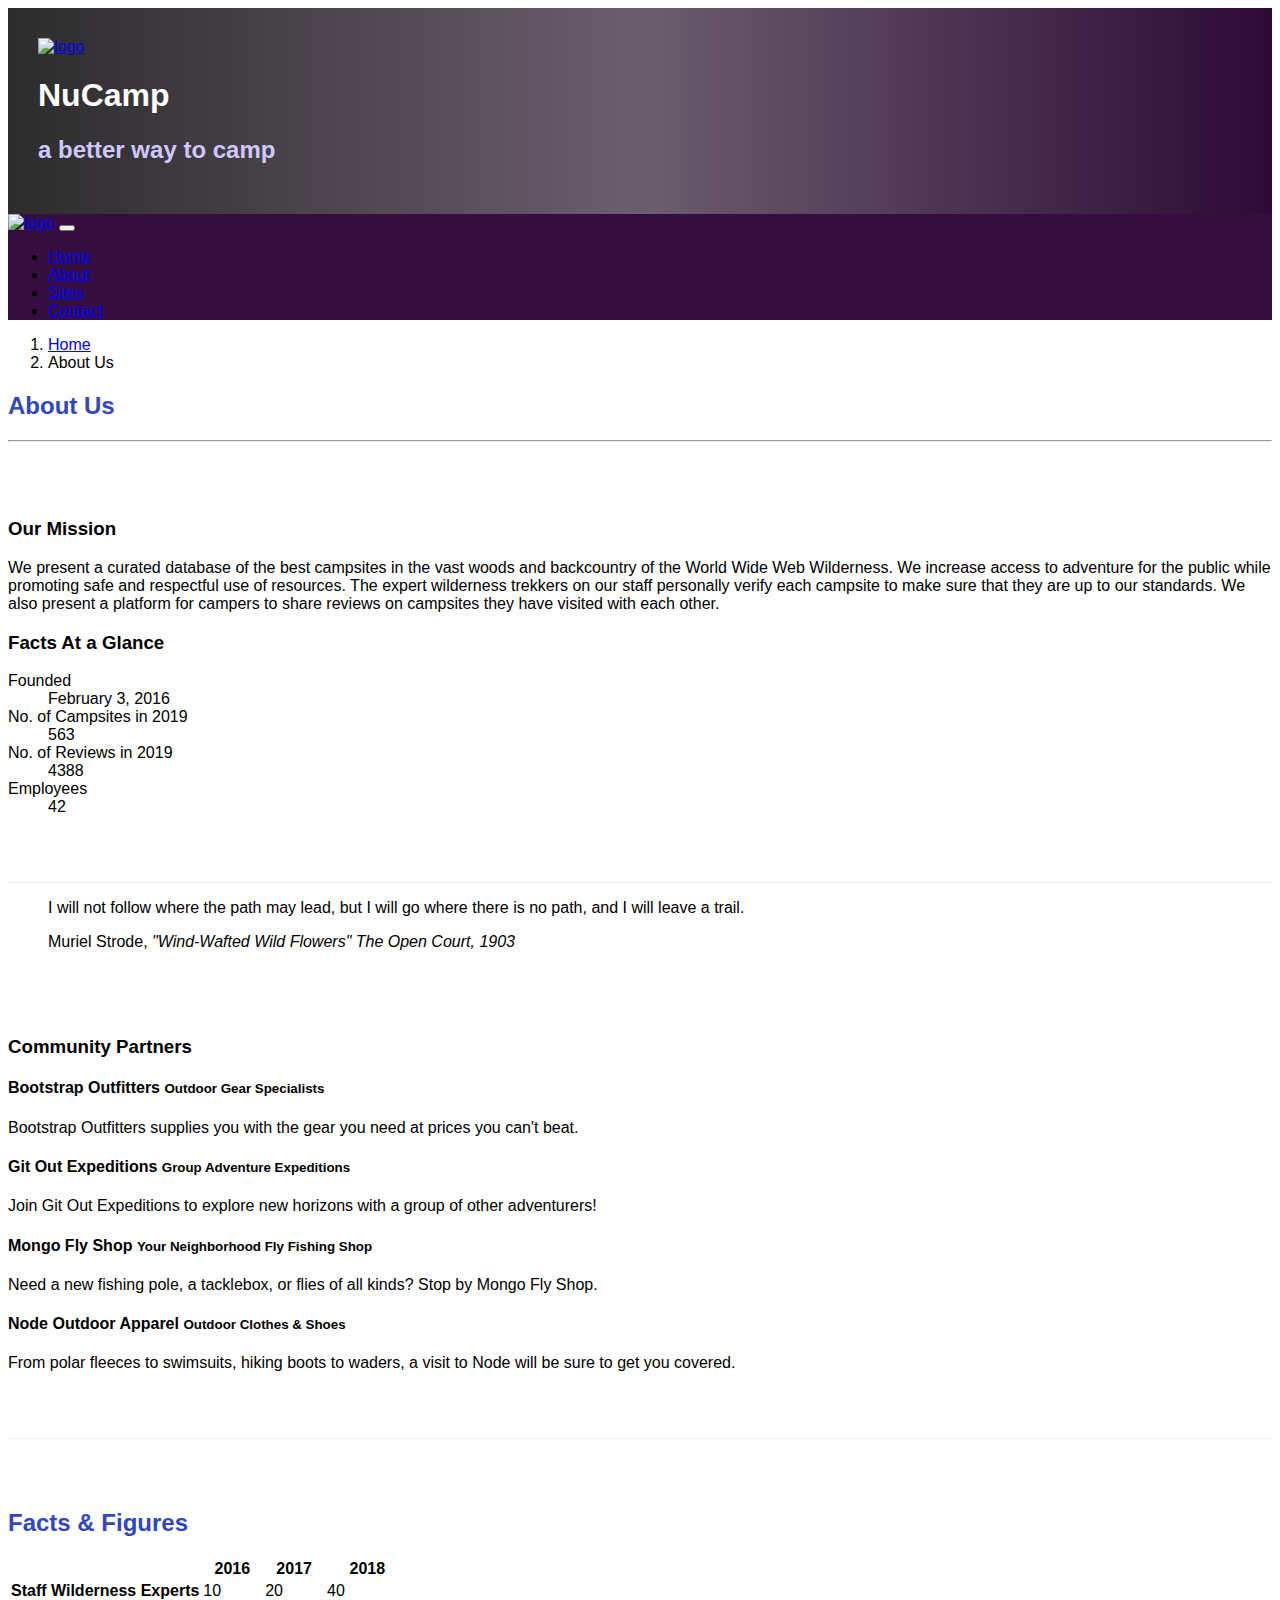
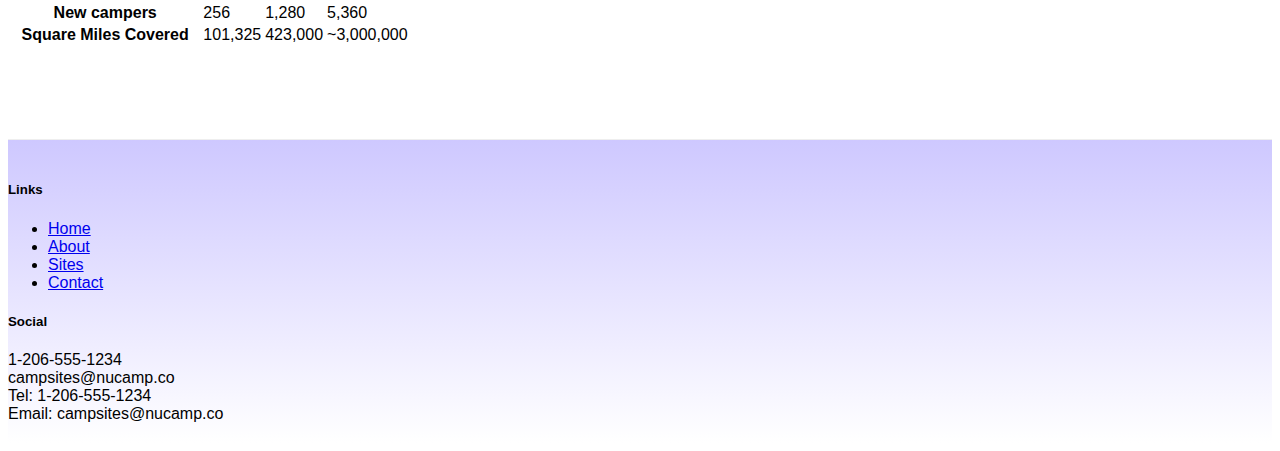
==== aboutus.html @ 90262d2c "First Commit" ====
<!DOCTYPE html>
<html lang="en">
  <head>
    <!-- Required meta tags always come first -->
    <meta charset="utf-8" />
    <meta name="viewport" content="width=device-width, initial-scale=1" />
    <!-- Bootstrap CSS -->
    <link
      rel="stylesheet"
      href="node_modules/bootstrap/dist/css/bootstrap.min.css"
    />
    <!-- Additional CSS must be placed after Bootstrap CSS -->
    <link
      rel="stylesheet"
      href="node_modules/font-awesome/css/font-awesome.min.css"
    />
    <link
      rel="stylesheet"
      href="node_modules/bootstrap-social/bootstrap-social.css"
    />
    <link
      rel="stylesheet"
      href="https://fonts.googleapis.com/css?family=Lobster&ampOpen+Sans"
    />
    <link rel="stylesheet" href="css/styles.css" />

    <title>NuCamp: A Better Way To Camp</title>
  </head>

  <body>
    <header class="jumbotron jumbotron-fluid">
      <div class="container">
        <div class="col-4 col-sm-3 col-md-2 align-self-center">
          <a href="index.html"
            ><img src="img/logo.png" alt="logo" class="img-fluid"
          /></a>
        </div>
        <div class="col">
          <h1>NuCamp</h1>
          <h2>a better way to camp</h2>
        </div>
      </div>
    </header>

    <nav class="navbar navbar-expand-sm navbar-dark sticky-top">
      <div class="container">
        <a class="navbar-brand" href="#"
          ><img src="img/logo.png" alt="logo" height="30" width="30"
        /></a>
        <button
          class="navbar-toggler ml-auto"
          type="button"
          data-toggle="collapse"
          data-target="#nucampNavbar"
        >
          <span class="navbar-toggler-icon"></span>
        </button>

        <div class="collapse navbar-collapse" id="nucampNavbar">
          <ul class="navbar-nav">
            <li class="nav-item">
              <a class="nav-link" href="index.html"
                ><i class="fa fa-home fa-lg"></i>Home</a
              >
            </li>
            <li class="nav-item active">
              <a class="nav-link" href="about"
                ><i class="fa fa-info fa-lg"></i>About</a
              >
            </li>
            <li class="nav-item">
              <a class="nav-link" href="#"
                ><i class="fa fa-list fa-lg"></i>Sites</a
              >
            </li>
            <li class="nav-item">
              <a class="nav-link" href="contactus.html"
                ><i class="fa fa-address-card fa-lg"></i>Contact</a
              >
            </li>
          </ul>
        </div>
      </div>
    </nav>

    <div class="container">
      <div class="row">
        <div class="col-12">
          <ol class="breadcrumb">
            <li class="breadcrumb-item"><a href="index.html">Home</a></li>
            <li class="breadcrumb-item active">About Us</li>
          </ol>
          <h2>About Us</h2>
          <hr />
        </div>
      </div>

      <div class="container">
        <div class="row row-content">
          <div class="col-sm-6">
            <h3>Our Mission</h3>
            <p class="d-none d-sm-block">
              We present a curated database of the best campsites in the vast
              woods and backcountry of the World Wide Web Wilderness. We
              increase access to adventure for the public while promoting safe
              and respectful use of resources. The expert wilderness trekkers on
              our staff personally verify each campsite to make sure that they
              are up to our standards. We also present a platform for campers to
              share reviews on campsites they have visited with each other.
            </p>
          </div>
          <div class="col-sm-6">
            <div class="card-body">
              <div class="card">
                <h3 class="card-header bg-primary text-white">
                  Facts At a Glance
                </h3>
                <dl class="row">
                  <dt class="col-6">Founded</dt>
                  <dd class="col-6">February 3, 2016</dd>
                  <dt class="col-6">No. of Campsites in 2019</dt>
                  <dd class="col-6">563</dd>
                  <dt class="col-6">No. of Reviews in 2019</dt>
                  <dd class="col-6">4388</dd>
                  <dt class="col-6">Employees</dt>
                  <dd class="col-6">42</dd>
                </dl>
              </div>
            </div>
          </div>
        </div>
        <div class="col">
          <div class="card bg-light mt-3">
            <blockquote class="blockquote card-body">
              <p class="mb-0">
                I will not follow where the path may lead, but I will go where
                there is no path, and I will leave a trail.
              </p>
              <footer class="blockquote-footer">
                Muriel Strode,
                <cite title="Source Title"
                  >"Wind-Wafted Wild Flowers" The Open Court, 1903
                </cite>
              </footer>
            </blockquote>
          </div>
        </div>
      </div>

      <div class="container">
        <div class="row row-content">
          <div class="col">
            <h3>Community Partners</h3>
            <div id="accordion">
              <div class="card">
                <div role="tablist" class="card-header">
                  <h4>
                    <a data-toggle="collapse" data-target="#bootstrap"
                      >Bootstrap Outfitters
                      <small>Outdoor Gear Specialists</small>
                    </a>
                  </h4>
                  <div
                    class="collapse show"
                    id="bootstrap"
                    data-parent="#accordion"
                  >
                    <div class="card-body">
                      <p class="d-none d-sm-block">
                        Bootstrap Outfitters supplies you with the gear you need
                        at prices you can't beat.
                      </p>
                    </div>
                  </div>
                </div>
              </div>
              <div class="card">
                <div role="tablist" class="card-header">
                  <h4>
                    <a
                      class="collapsed"
                      data-toggle="collapse"
                      data-target="#git"
                      >Git Out Expeditions
                      <small>Group Adventure Expeditions</small>
                    </a>
                  </h4>
                  <div class="collapse" id="git" data-parent="#accordion">
                    <div class="card-body">
                      <p class="d-none d-sm-block">
                        Join Git Out Expeditions to explore new horizons with a
                        group of other adventurers!
                      </p>
                    </div>
                  </div>
                </div>
              </div>
              <div class="card">
                <div role="tablist" class="card-header">
                  <h4>
                    <a
                      class="collapsed"
                      data-toggle="collapse"
                      data-target="#mongo"
                      >Mongo Fly Shop
                      <small>Your Neighborhood Fly Fishing Shop</small>
                    </a>
                  </h4>
                  <div class="collapse" id="mongo" data-parent="#accordion">
                    <div class="card-body">
                      <p class="d-none d-sm-block">
                        Need a new fishing pole, a tacklebox, or flies of all
                        kinds? Stop by Mongo Fly Shop.
                      </p>
                    </div>
                  </div>
                </div>
              </div>
              <div class="card">
                <div role="tablist" class="card-header">
                  <h4>
                    <a
                      class="collapsed"
                      data-toggle="collapse"
                      data-target="#node"
                      >Node Outdoor Apparel
                      <small>Outdoor Clothes & Shoes</small></a
                    >
                  </h4>
                  <div class="collapse" id="node" data-parent="#accordion">
                    <div class="card-body">
                      <p class="d-none d-sm-block">
                        From polar fleeces to swimsuits, hiking boots to waders,
                        a visit to Node will be sure to get you covered.
                      </p>
                    </div>
                  </div>
                </div>
              </div>
            </div>
          </div>
        </div>
      </div>

      <div class="row row-content">
        <div class="col-sm-9">
          <h2>Facts &amp; Figures</h2>
          <div class="table-responsive">
            <table class="table table-striped">
              <thead>
                <tr class="bg-primary text-light">
                  <th></th>
                  <th>2016</th>
                  <th>2017</th>
                  <th>2018</th>
                </tr>
              </thead>
              <tbody class="table-primary">
                <tr>
                  <th>Staff Wilderness Experts</th>
                  <td>10</td>
                  <td>20</td>
                  <td>40</td>
                </tr>
                <tr>
                  <th>New campers</th>
                  <td>256</td>
                  <td>1,280</td>
                  <td>5,360</td>
                </tr>
                <tr>
                  <th>Square Miles Covered</th>
                  <td>101,325</td>
                  <td>423,000</td>
                  <td>~3,000,000</td>
                </tr>
              </tbody>
            </table>
          </div>
        </div>
      </div>
    </div>

    <footer class="site-footer">
      <div class="container">
        <div class="row">
          <div class="col-4 col-sm-2 offset-1">
            <h5>Links</h5>
            <ul class="list-unstyled">
              <li><a href="index.html">Home</a></li>
              <li><a href="./aboutus.html">About</a></li>
              <li><a href="#">Sites</a></li>
              <li><a href="./contactus.html">Contact</a></li>
            </ul>
          </div>
          <div class="col-6 col-sm-5 text-center">
            <h5>Social</h5>
            <a href="http://instagram.com/"><i class="fa fa-instagram"></i></a>
            <a href="http://facebook.com/"><i class="fa fa-facebook"></i></a>
            <a href="http://twitter.com/"><i class="fa fa-twitter"></i></a>
            <a href="http://youtube.com/"><i class="fa fa-youtube"></i></a>
          </div>
          <div class="col-sm-4">
            <i class="fa fa-phone fa-lg text-primary"></i>1-206-555-1234<br />
            <i class="fa fa-envelope fa-lg text-primary"></i>campsites@nucamp.co
          </div>
          <div class="col-sm-4 text-center">
            Tel: 1-206-555-1234<br />
            Email: campsites@nucamp.co
          </div>
        </div>
      </div>
    </footer>
    <!-- jQuery must come first, then Popper.js, then the Bootstrap JavaScript plugins.-->
    <script src="node_modules/jquery/dist/jquery.slim.min.js"></script>
    <script src="node_modules/popper.js/dist/umd/popper.min.js"></script>
    <script src="node_modules/bootstrap/dist/js/bootstrap.min.js"></script>
  </body>
</html>
---- css/styles.css ----
body {
  font-family: "Open Sans", sans-serif;
}

h1,
h2,
h3 {
  font-family: "Georama", sans-serif;
}

h2 {
  color: #3046c5;
}

header h2 {
  color: #cec8ff;
}

.site-footer {
  background-image: linear-gradient(#cec8ff, white);
  padding: 20px 0;
}

.jumbotron {
  padding: 30px;
  background-image: linear-gradient(to right, #2c2c2c, #6c5d6e, #2c0a35);
  color: white;
  margin: 0;
}

.row-content {
  padding: 50px 0;
  border-bottom: 1px ridge;
  min-height: 200px;
}

.navbar {
  background-color: #2c0a35;
}

.tab-content {
  border: 1px solid #ddd;
  border-top: none;
  padding: 10px;
}

.navbar-dark {
  background-color: #350d3f;
}

.carousel-caption {
  background-color: rgba(0, 0, 0, 0.5);
}

#carouselButton {
  position: absolute;
  right: 0;
  bottom: 0;
  z-index: 100;
}

#headerlogo {
  max-height: 400px;
  max-width: 400px;
  margin-top: 10px;
}
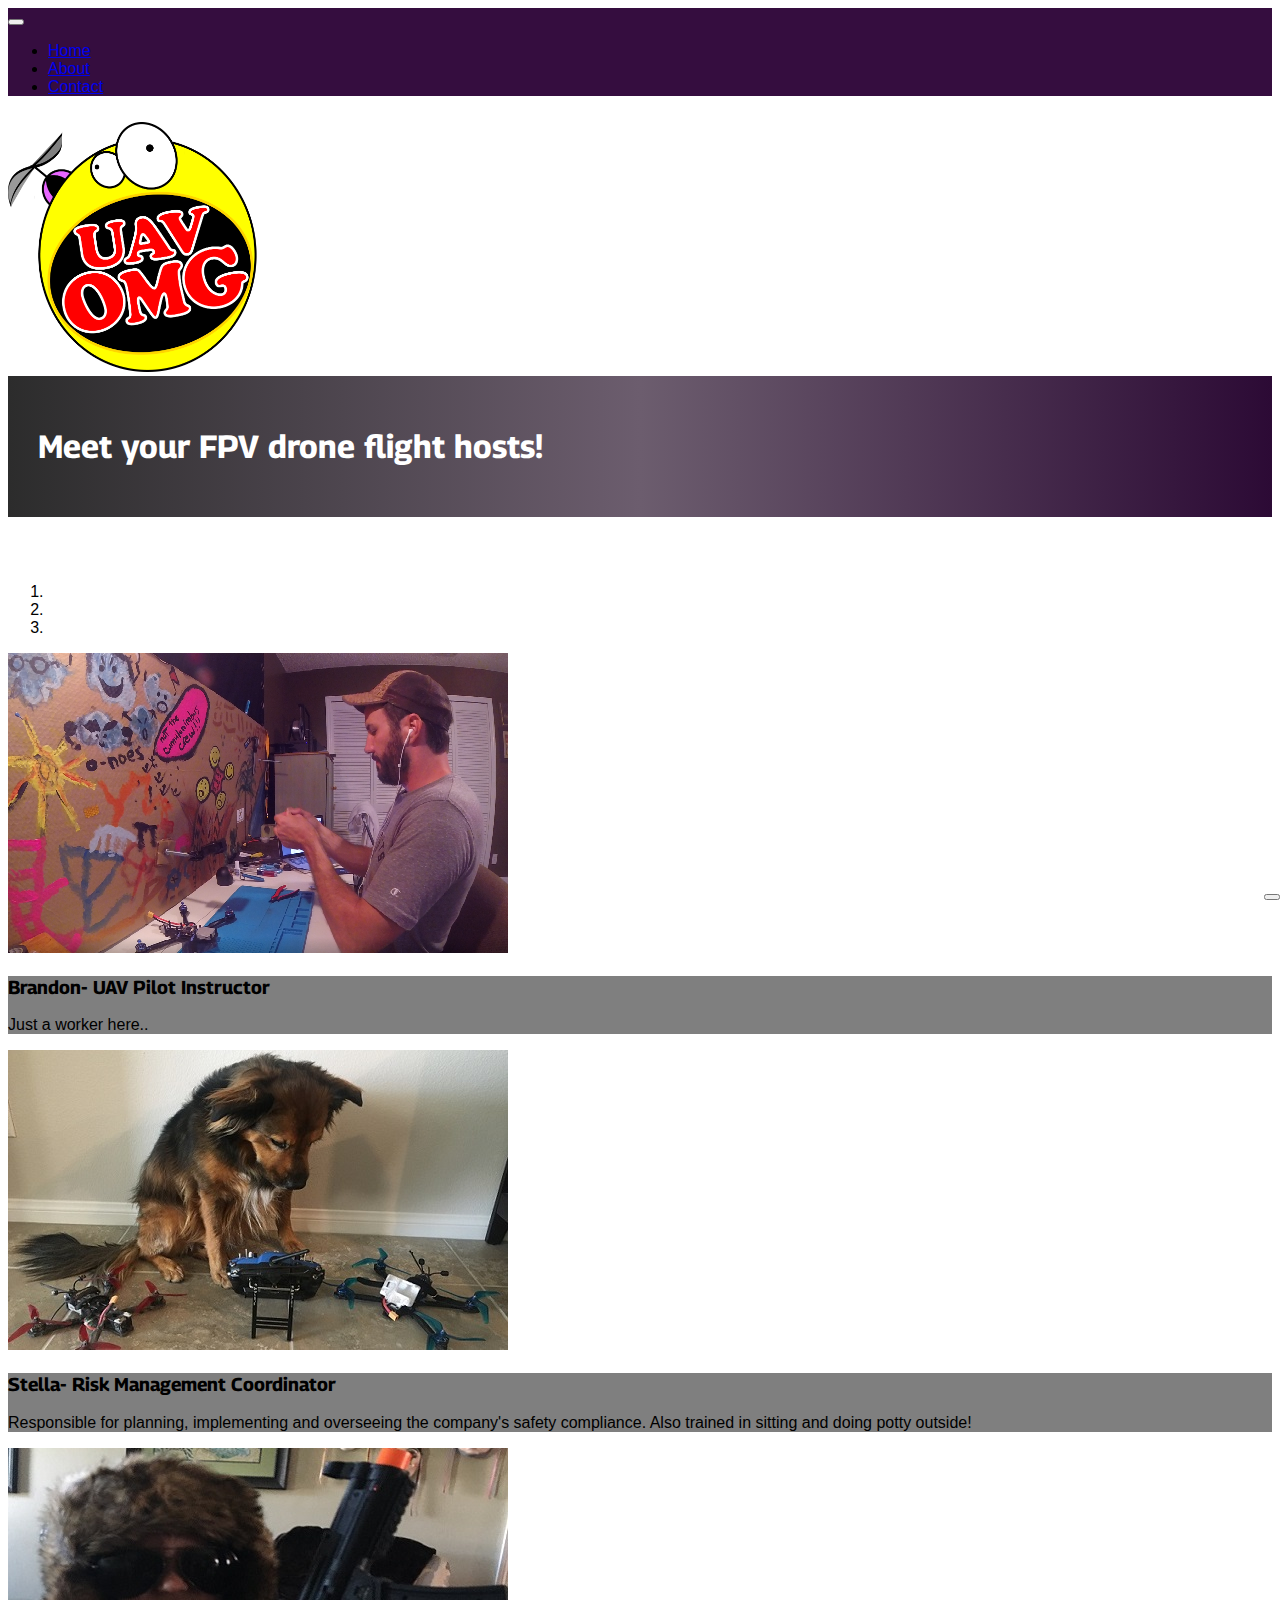
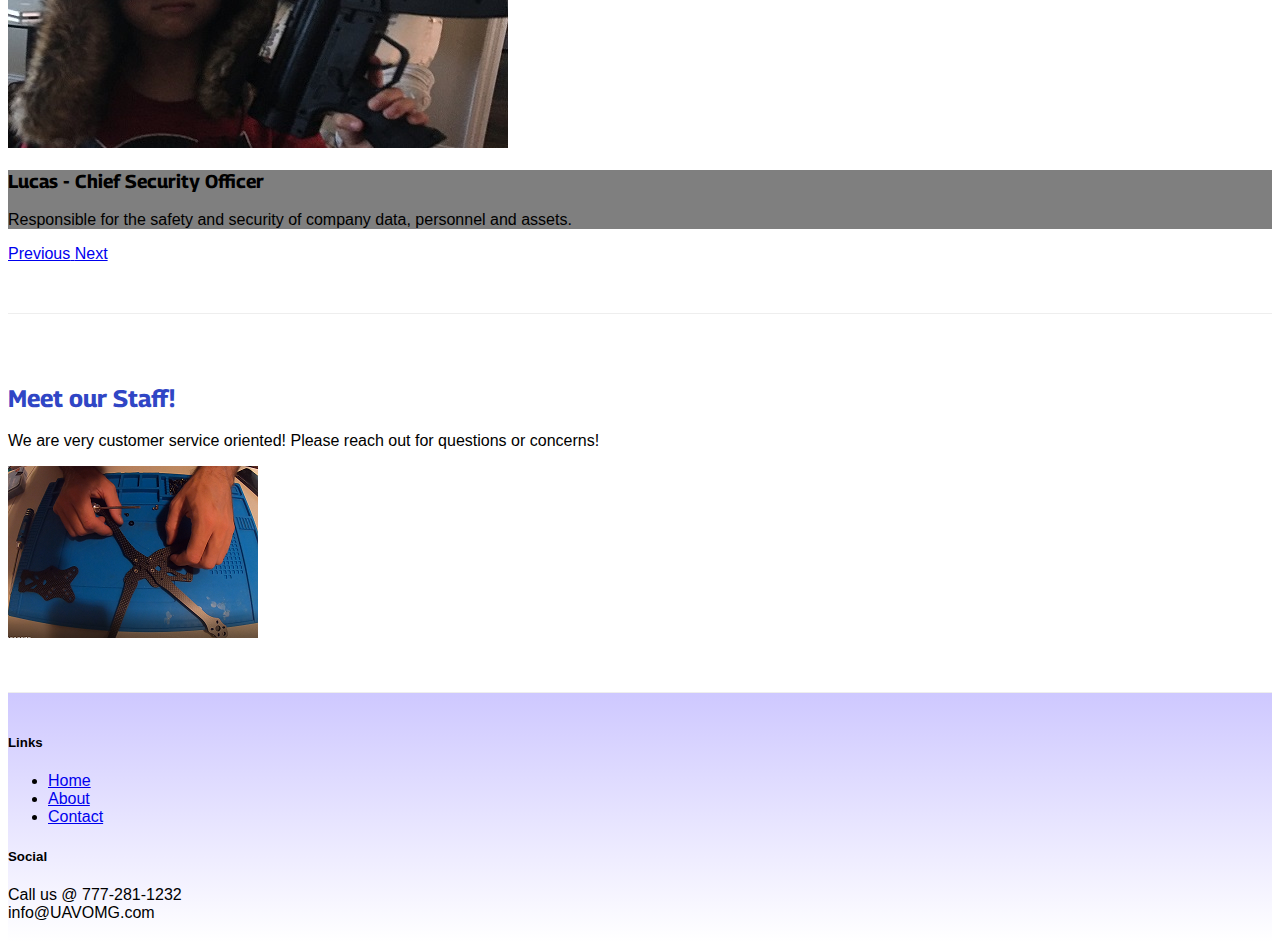
==== commit 518ae8c8: "Finished aboutus page" ====
--- a/aboutus.html
+++ b/aboutus.html
@@ -4,6 +4,7 @@
     <!-- Required meta tags always come first -->
     <meta charset="utf-8" />
     <meta name="viewport" content="width=device-width, initial-scale=1" />
+
     <!-- Bootstrap CSS -->
     <link
       rel="stylesheet"
@@ -20,43 +21,27 @@
     />
     <link
       rel="stylesheet"
-      href="https://fonts.googleapis.com/css?family=Lobster&ampOpen+Sans"
+      href="https://fonts.googleapis.com/css2?family=Georama:ital,wght@1,300&display=swap"
     />
     <link rel="stylesheet" href="css/styles.css" />
 
-    <title>NuCamp: A Better Way To Camp</title>
+    <title>UAVOMG: A better way to fly</title>
   </head>
 
   <body>
-    <header class="jumbotron jumbotron-fluid">
-      <div class="container">
-        <div class="col-4 col-sm-3 col-md-2 align-self-center">
-          <a href="index.html"
-            ><img src="img/logo.png" alt="logo" class="img-fluid"
-          /></a>
-        </div>
-        <div class="col">
-          <h1>NuCamp</h1>
-          <h2>a better way to camp</h2>
-        </div>
-      </div>
-    </header>
-
     <nav class="navbar navbar-expand-sm navbar-dark sticky-top">
-      <div class="container">
-        <a class="navbar-brand" href="#"
-          ><img src="img/logo.png" alt="logo" height="30" width="30"
-        /></a>
+      <div class="container" id="navContainer">
         <button
           class="navbar-toggler ml-auto"
           type="button"
           data-toggle="collapse"
-          data-target="#nucampNavbar"
+          data-target="#uavomgNavbar"
         >
-          <span class="navbar-toggler-icon"></span>
+          <span class="navbar-toggler-icon mr-auto"></span>
         </button>
-
-        <div class="collapse navbar-collapse" id="nucampNavbar">
+        
+        <div class="col-sm-4">
+        <div class="collapse navbar-collapse" id="uavomgNavbar">
           <ul class="navbar-nav">
             <li class="nav-item">
               <a class="nav-link" href="index.html"
@@ -64,13 +49,8 @@
               >
             </li>
             <li class="nav-item active">
-              <a class="nav-link" href="about"
+              <a class="nav-link" href="aboutus.html"
                 ><i class="fa fa-info fa-lg"></i>About</a
-              >
-            </li>
-            <li class="nav-item">
-              <a class="nav-link" href="#"
-                ><i class="fa fa-list fa-lg"></i>Sites</a
               >
             </li>
             <li class="nav-item">
@@ -82,218 +62,141 @@
         </div>
       </div>
     </nav>
+    <div class="col-4 col-sm-3 col-md-2 align-self-center">
+      <a href="index.html"
+        ><img
+          id="headerlogo"
+          src="img/uavomg.png"
+          class="img-fluid float-left"
+          alt="Uav OMG logo"
+          height="250"
+          width="250"
+      /></a>
+    </div>
+    <header class="jumbotron jumbotron-fluid mt-5">
+      <div class="container">
+        <div class="row"></div>
+
+        
+        <h1>Meet your FPV drone flight hosts!</h1>
+      </div>
+    </header>
 
     <div class="container">
-      <div class="row">
-        <div class="col-12">
-          <ol class="breadcrumb">
-            <li class="breadcrumb-item"><a href="index.html">Home</a></li>
-            <li class="breadcrumb-item active">About Us</li>
-          </ol>
-          <h2>About Us</h2>
-          <hr />
-        </div>
-      </div>
-
-      <div class="container">
-        <div class="row row-content">
-          <div class="col-sm-6">
-            <h3>Our Mission</h3>
-            <p class="d-none d-sm-block">
-              We present a curated database of the best campsites in the vast
-              woods and backcountry of the World Wide Web Wilderness. We
-              increase access to adventure for the public while promoting safe
-              and respectful use of resources. The expert wilderness trekkers on
-              our staff personally verify each campsite to make sure that they
-              are up to our standards. We also present a platform for campers to
-              share reviews on campsites they have visited with each other.
-            </p>
-          </div>
-          <div class="col-sm-6">
-            <div class="card-body">
-              <div class="card">
-                <h3 class="card-header bg-primary text-white">
-                  Facts At a Glance
-                </h3>
-                <dl class="row">
-                  <dt class="col-6">Founded</dt>
-                  <dd class="col-6">February 3, 2016</dd>
-                  <dt class="col-6">No. of Campsites in 2019</dt>
-                  <dd class="col-6">563</dd>
-                  <dt class="col-6">No. of Reviews in 2019</dt>
-                  <dd class="col-6">4388</dd>
-                  <dt class="col-6">Employees</dt>
-                  <dd class="col-6">42</dd>
-                </dl>
-              </div>
-            </div>
-          </div>
-        </div>
-        <div class="col">
-          <div class="card bg-light mt-3">
-            <blockquote class="blockquote card-body">
-              <p class="mb-0">
-                I will not follow where the path may lead, but I will go where
-                there is no path, and I will leave a trail.
-              </p>
-              <footer class="blockquote-footer">
-                Muriel Strode,
-                <cite title="Source Title"
-                  >"Wind-Wafted Wild Flowers" The Open Court, 1903
-                </cite>
-              </footer>
-            </blockquote>
-          </div>
-        </div>
-      </div>
-
-      <div class="container">
-        <div class="row row-content">
-          <div class="col">
-            <h3>Community Partners</h3>
-            <div id="accordion">
-              <div class="card">
-                <div role="tablist" class="card-header">
-                  <h4>
-                    <a data-toggle="collapse" data-target="#bootstrap"
-                      >Bootstrap Outfitters
-                      <small>Outdoor Gear Specialists</small>
-                    </a>
-                  </h4>
-                  <div
-                    class="collapse show"
-                    id="bootstrap"
-                    data-parent="#accordion"
-                  >
-                    <div class="card-body">
-                      <p class="d-none d-sm-block">
-                        Bootstrap Outfitters supplies you with the gear you need
-                        at prices you can't beat.
-                      </p>
-                    </div>
-                  </div>
+      <div class="row row-content">
+        <div class="col-md-12 mx-auto">
+          <div id="homeCarousel" class="carousel slide" data-ride="carousel">
+            <ol class="carousel-indicators">
+              <li
+                data-target="#homeCarousel"
+                data-slide-to="0"
+                class="active"
+              ></li>
+              <li data-target="#homeCarousel" data-slide-to="1"></li>
+              <li data-target="#homeCarousel" data-slide-to="2"></li>
+            </ol>
+            <div class="carousel-inner">
+              <div class="carousel-item active">
+                <img
+                  class="d-block w-100"
+                  src="img/bh.png"
+                  alt="Breadbrub Trail Campground"
+                />
+                <div class="carousel-caption">
+                  <h3>Brandon- UAV Pilot Instructor</h3>
+                  <p class="d-none d-sm-block">
+                    Just a worker here..  
+                  </p>
                 </div>
               </div>
-              <div class="card">
-                <div role="tablist" class="card-header">
-                  <h4>
-                    <a
-                      class="collapsed"
-                      data-toggle="collapse"
-                      data-target="#git"
-                      >Git Out Expeditions
-                      <small>Group Adventure Expeditions</small>
-                    </a>
-                  </h4>
-                  <div class="collapse" id="git" data-parent="#accordion">
-                    <div class="card-body">
-                      <p class="d-none d-sm-block">
-                        Join Git Out Expeditions to explore new horizons with a
-                        group of other adventurers!
-                      </p>
-                    </div>
-                  </div>
+              <div class="carousel-item">
+                <img
+                  class="d-block w-100"
+                  src="img/safety_inspector.JPG"
+                  alt="React Lake Campground"
+                />
+                <div class="carousel-caption">
+                  <h3>Stella- Risk Management Coordinator</h3>
+                  <p class="d-none d-sm-block">
+                    Responsible for planning, implementing and overseeing the company's safety compliance.  Also trained in sitting and doing potty outside!
+                  </p>
                 </div>
               </div>
-              <div class="card">
-                <div role="tablist" class="card-header">
-                  <h4>
-                    <a
-                      class="collapsed"
-                      data-toggle="collapse"
-                      data-target="#mongo"
-                      >Mongo Fly Shop
-                      <small>Your Neighborhood Fly Fishing Shop</small>
-                    </a>
-                  </h4>
-                  <div class="collapse" id="mongo" data-parent="#accordion">
-                    <div class="card-body">
-                      <p class="d-none d-sm-block">
-                        Need a new fishing pole, a tacklebox, or flies of all
-                        kinds? Stop by Mongo Fly Shop.
-                      </p>
-                    </div>
-                  </div>
-                </div>
-              </div>
-              <div class="card">
-                <div role="tablist" class="card-header">
-                  <h4>
-                    <a
-                      class="collapsed"
-                      data-toggle="collapse"
-                      data-target="#node"
-                      >Node Outdoor Apparel
-                      <small>Outdoor Clothes & Shoes</small></a
-                    >
-                  </h4>
-                  <div class="collapse" id="node" data-parent="#accordion">
-                    <div class="card-body">
-                      <p class="d-none d-sm-block">
-                        From polar fleeces to swimsuits, hiking boots to waders,
-                        a visit to Node will be sure to get you covered.
-                      </p>
-                    </div>
-                  </div>
+              <div class="carousel-item">
+                <img
+                  class="d-block w-100"
+                  src="img/security.JPG"
+                  alt="Chrome River Campground"
+                />
+                <div class="carousel-caption">
+                  <h3>Lucas - Chief Security Officer</h3>
+                  <p class="d-none d-sm-block">
+                    Responsible for the safety and security of company data, personnel and assets.
+                  </p>
                 </div>
               </div>
             </div>
-          </div>
-        </div>
-      </div>
-
-      <div class="row row-content">
-        <div class="col-sm-9">
-          <h2>Facts &amp; Figures</h2>
-          <div class="table-responsive">
-            <table class="table table-striped">
-              <thead>
-                <tr class="bg-primary text-light">
-                  <th></th>
-                  <th>2016</th>
-                  <th>2017</th>
-                  <th>2018</th>
-                </tr>
-              </thead>
-              <tbody class="table-primary">
-                <tr>
-                  <th>Staff Wilderness Experts</th>
-                  <td>10</td>
-                  <td>20</td>
-                  <td>40</td>
-                </tr>
-                <tr>
-                  <th>New campers</th>
-                  <td>256</td>
-                  <td>1,280</td>
-                  <td>5,360</td>
-                </tr>
-                <tr>
-                  <th>Square Miles Covered</th>
-                  <td>101,325</td>
-                  <td>423,000</td>
-                  <td>~3,000,000</td>
-                </tr>
-              </tbody>
-            </table>
-          </div>
-        </div>
-      </div>
+            <a
+              class="carousel-control-prev"
+              href="#homeCarousel"
+              role="button"
+              data-slide="prev"
+            >
+              <span class="carousel-control-prev-icon"></span>
+              <span class="sr-only">Previous</span>
+            </a>
+            <a
+              class="carousel-control-next"
+              href="#homeCarousel"
+              role="button"
+              data-slide="next"
+            >
+              <span class="carousel-control-next-icon"></span>
+              <span class="sr-only">Next</span>
+            </a>
+            <button class="btn btn-danger btn-sm" id="carouselButton">
+              <i class="fa fa-pause" id="carouselpause"></i>
+            </button>
+          </div>
+        </div>
+      </div>
+
+
+      <div class="row row-content align-items-center">
+        <div class="col-sm-4 col-md-3">
+          <h2 class="text-sm-right">Meet our Staff!</h2>
+        </div>
+        <div class="col">
+          <div class="media-body align-self-center">
+            
+            <p class="d-none d-sm-block">
+              We are very customer service oriented!  Please reach out for questions or concerns!
+            </p>
+          </div>
+        </div>
+        <div class="media">
+          <img
+            class="d-flex ml-3 img-thumbnail"
+            src="img/dronef2.png"
+            alt="Drone Photo"
+          />
+        </div>
+      </div>
+
     </div>
-
+    
     <footer class="site-footer">
       <div class="container">
         <div class="row">
           <div class="col-4 col-sm-2 offset-1">
             <h5>Links</h5>
             <ul class="list-unstyled">
-              <li><a href="index.html">Home</a></li>
-              <li><a href="./aboutus.html">About</a></li>
-              <li><a href="#">Sites</a></li>
+              <li><a href="#">Home</a></li>
+              <li><a href="./about_us.html">About</a></li>
               <li><a href="./contactus.html">Contact</a></li>
             </ul>
           </div>
-          <div class="col-6 col-sm-5 text-center">
+          <div class="col-6 col-sm-5">
             <h5>Social</h5>
             <a href="http://instagram.com/"><i class="fa fa-instagram"></i></a>
             <a href="http://facebook.com/"><i class="fa fa-facebook"></i></a>
@@ -301,12 +204,9 @@
             <a href="http://youtube.com/"><i class="fa fa-youtube"></i></a>
           </div>
           <div class="col-sm-4">
-            <i class="fa fa-phone fa-lg text-primary"></i>1-206-555-1234<br />
-            <i class="fa fa-envelope fa-lg text-primary"></i>campsites@nucamp.co
-          </div>
-          <div class="col-sm-4 text-center">
-            Tel: 1-206-555-1234<br />
-            Email: campsites@nucamp.co
+            <i class="fa fa-phone fa-lg text-primary"></i>Call us @
+            777-281-1232<br />
+            <i class="fa fa-envelope fa-lg text-primary"></i>info@UAVOMG.com
           </div>
         </div>
       </div>
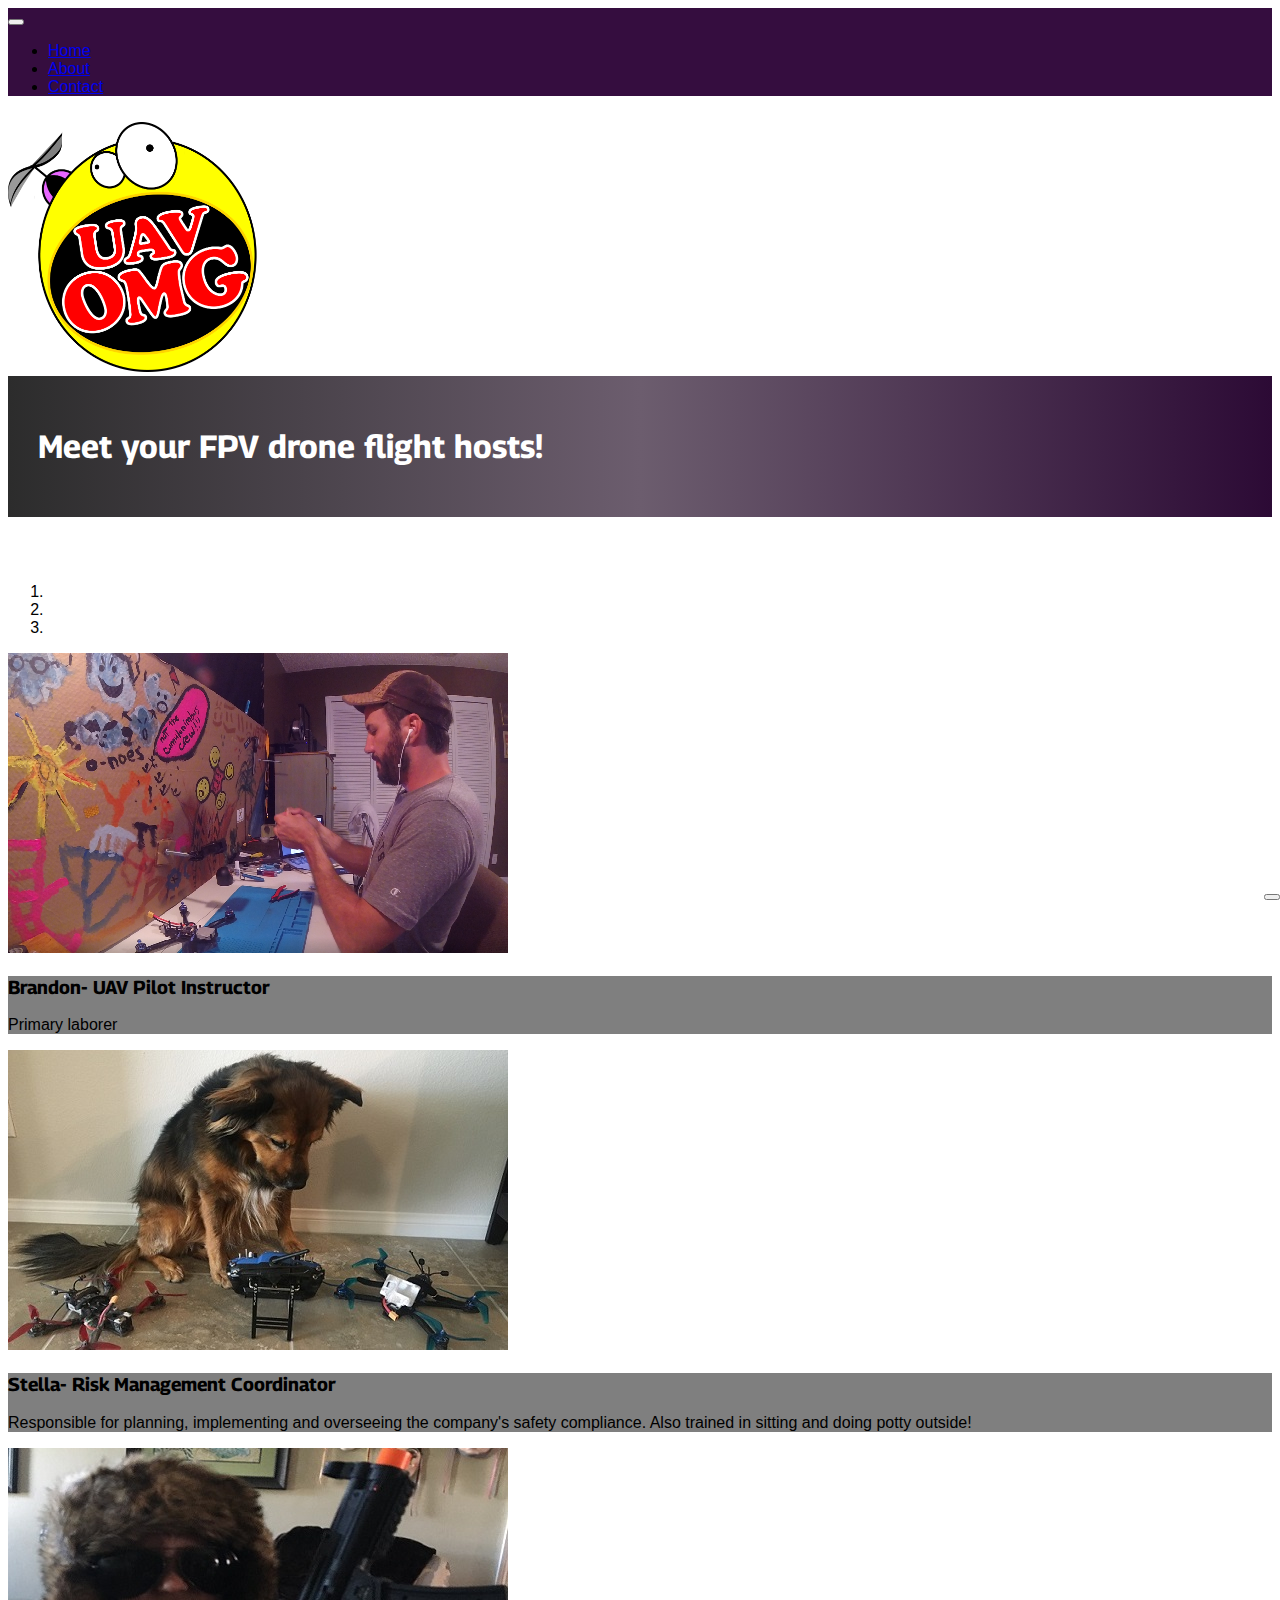
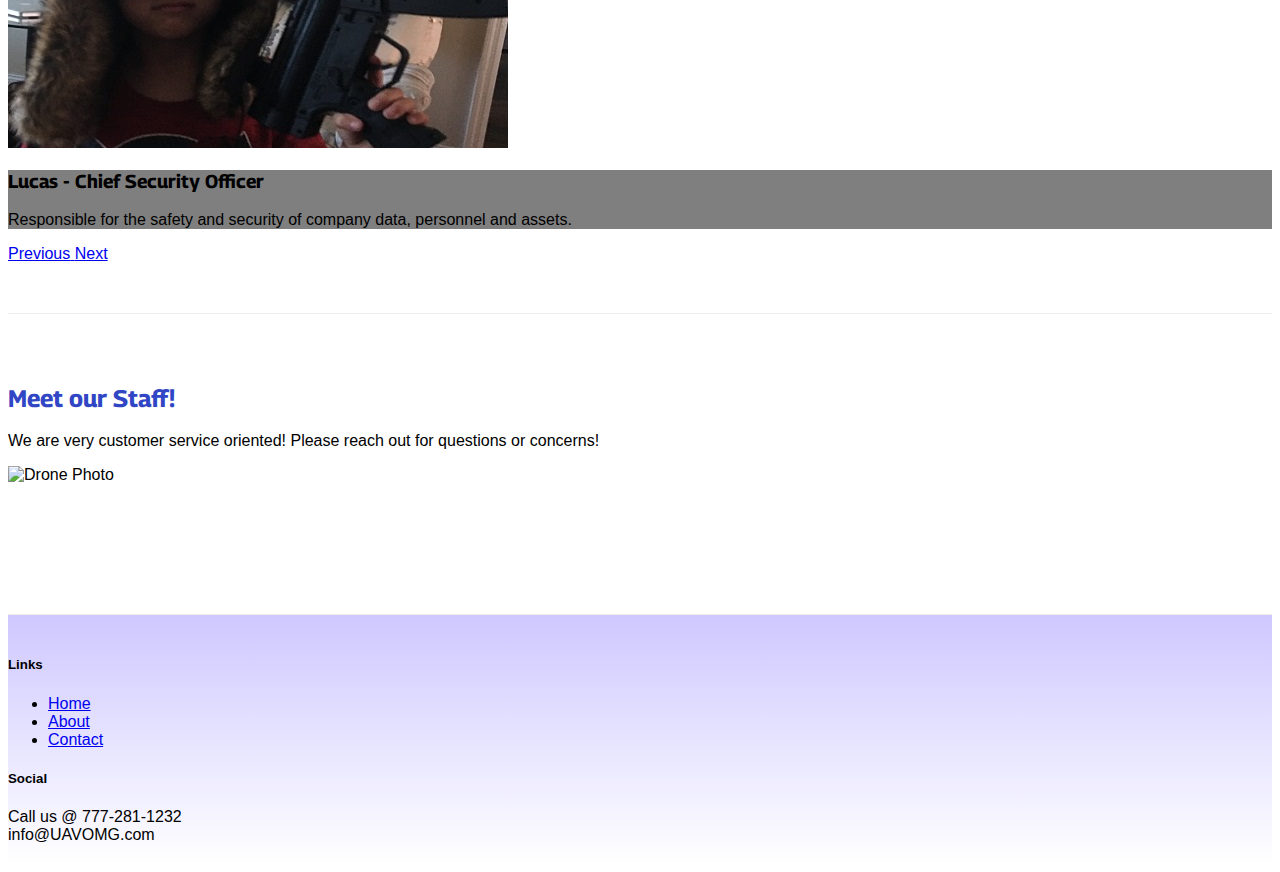
==== commit b96835db: "Fixed margin, added diferent staff photo" ====
--- a/aboutus.html
+++ b/aboutus.html
@@ -39,7 +39,12 @@
         >
           <span class="navbar-toggler-icon mr-auto"></span>
         </button>
-        
+        <div class="col-6 col-sm-5">
+          <a href="http://instagram.com/"><i class="fa fa-instagram"></i></a>
+          <a href="http://facebook.com/"><i class="fa fa-facebook"></i></a>
+          <a href="http://twitter.com/"><i class="fa fa-twitter"></i></a>
+          <a href="http://youtube.com/"><i class="fa fa-youtube"></i></a>
+        </div>
         <div class="col-sm-4">
         <div class="collapse navbar-collapse" id="uavomgNavbar">
           <ul class="navbar-nav">
@@ -105,7 +110,7 @@
                 <div class="carousel-caption">
                   <h3>Brandon- UAV Pilot Instructor</h3>
                   <p class="d-none d-sm-block">
-                    Just a worker here..  
+                    Primary laborer  
                   </p>
                 </div>
               </div>
@@ -177,7 +182,7 @@
         <div class="media">
           <img
             class="d-flex ml-3 img-thumbnail"
-            src="img/dronef2.png"
+            src="img/staff.pngnpm s"
             alt="Drone Photo"
           />
         </div>
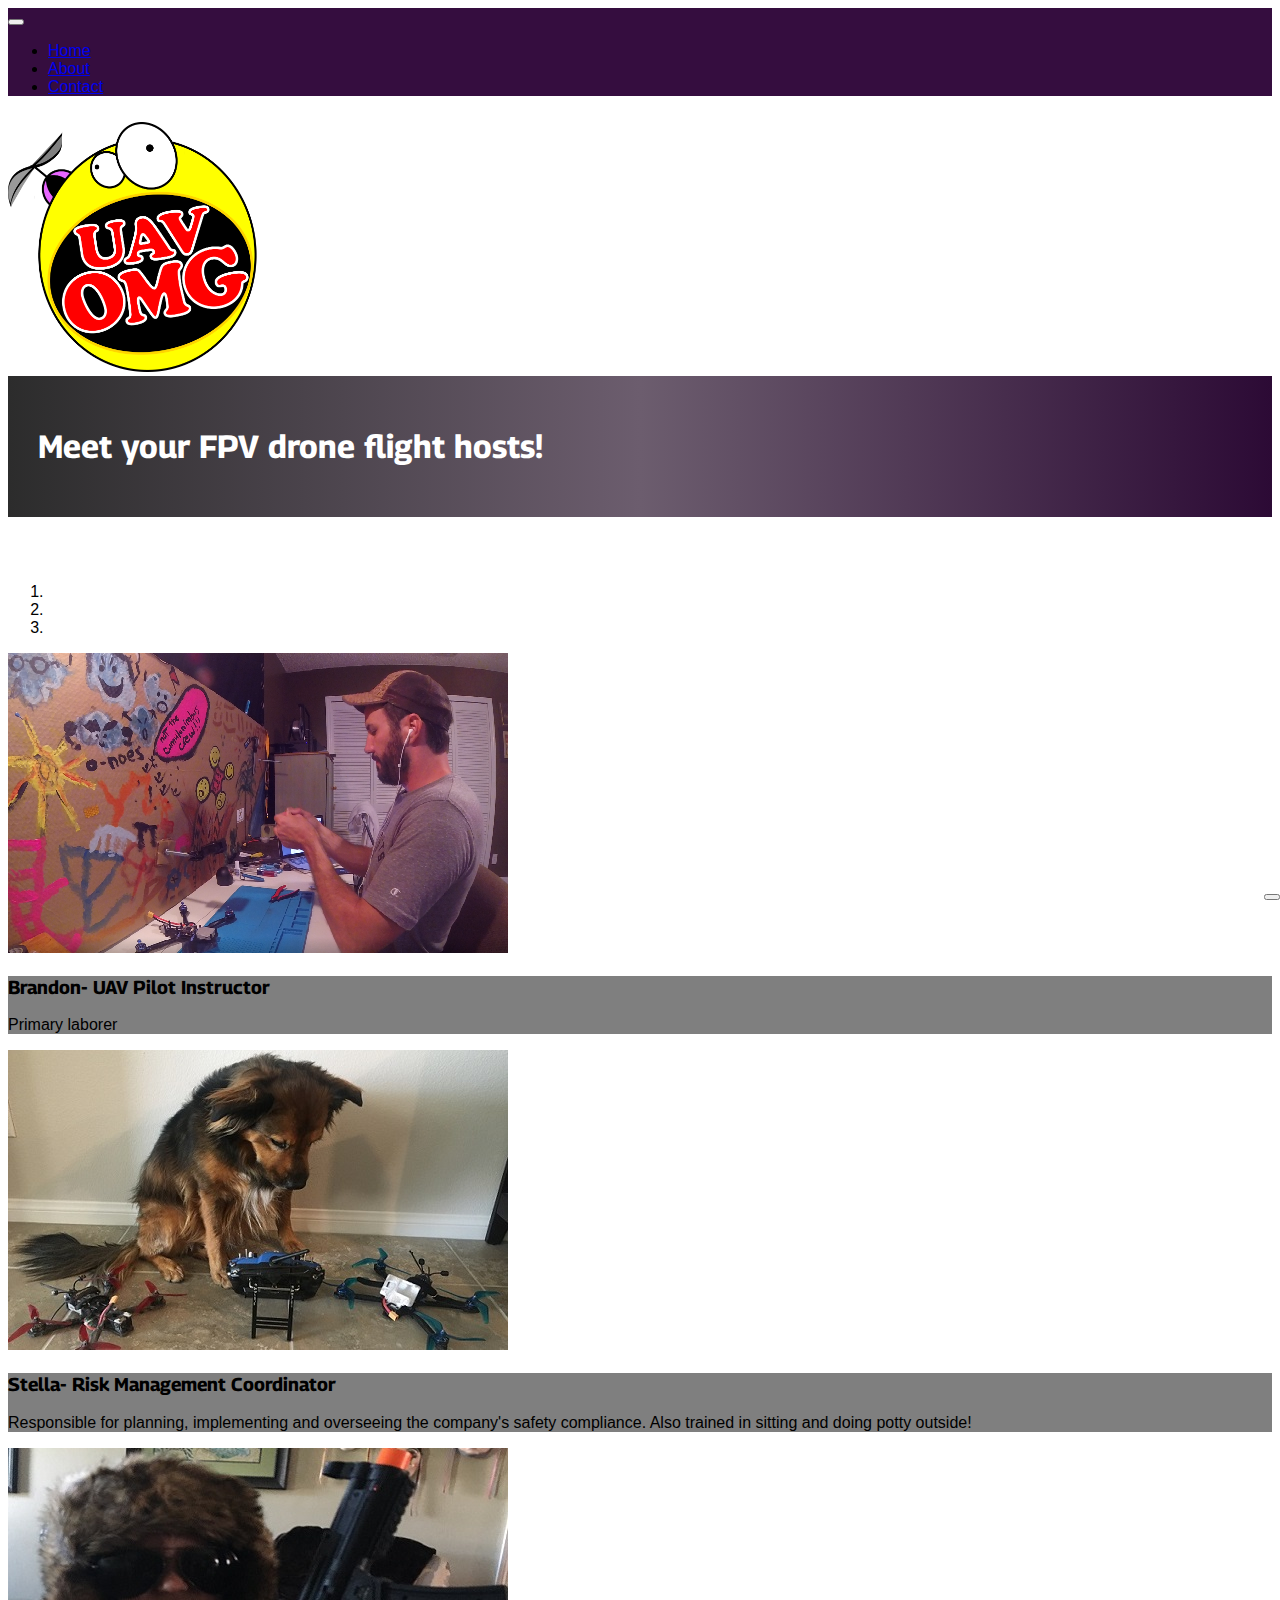
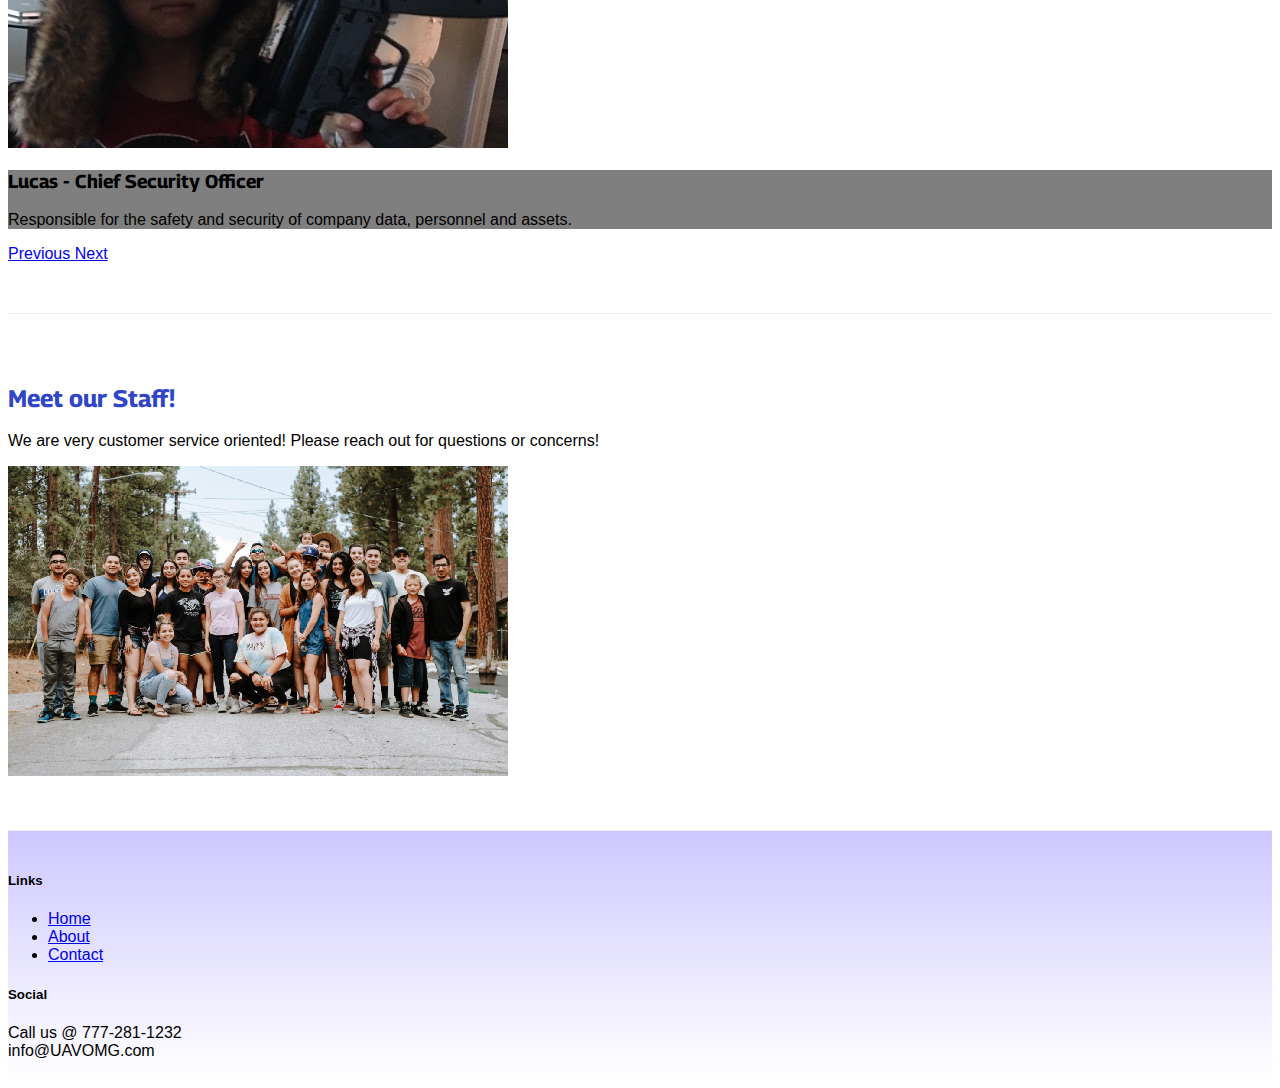
==== commit 496bac00: "fixed photo issue" ====
--- a/aboutus.html
+++ b/aboutus.html
@@ -182,7 +182,7 @@
         <div class="media">
           <img
             class="d-flex ml-3 img-thumbnail"
-            src="img/staff.pngnpm s"
+            src="img/staff.png"
             alt="Drone Photo"
           />
         </div>
